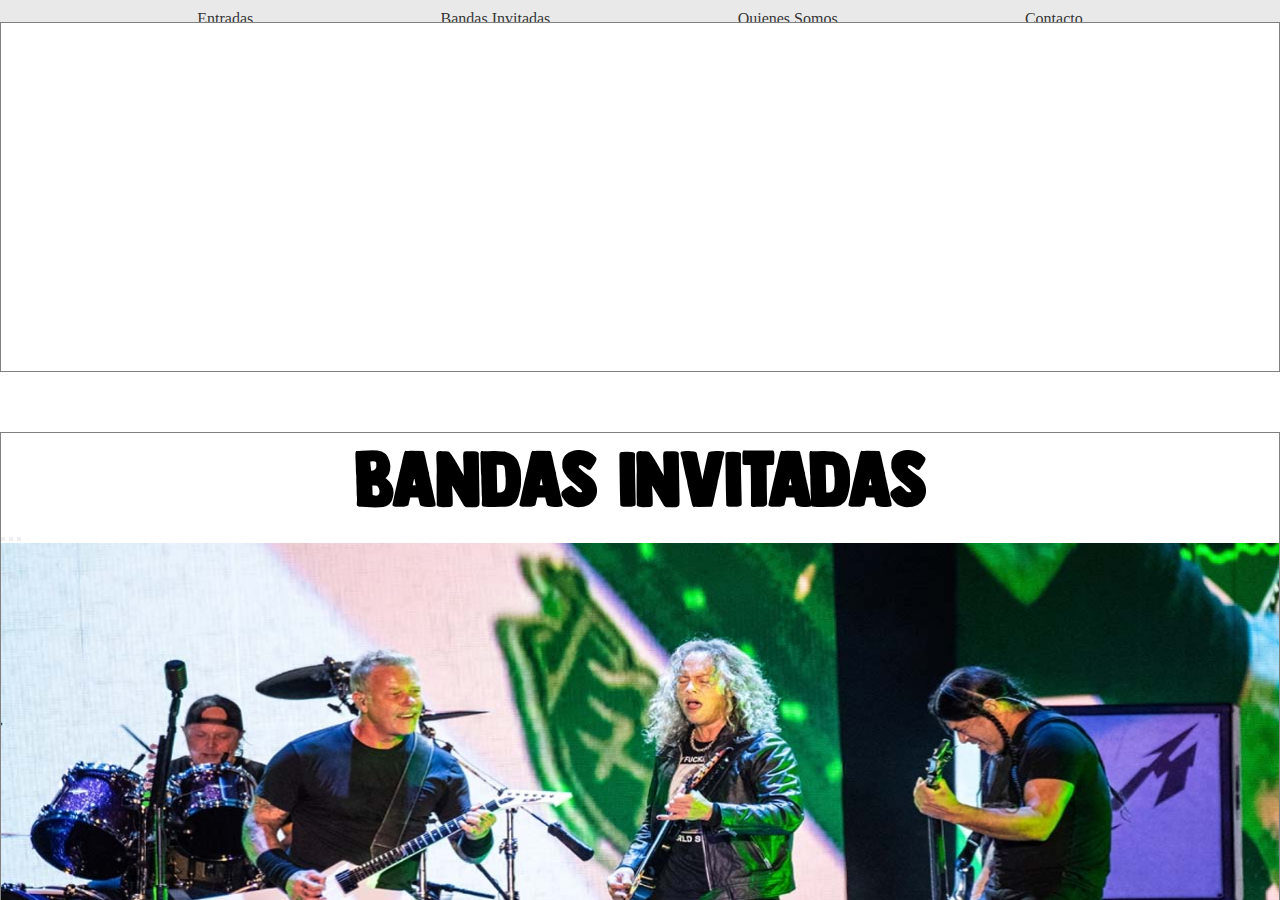
==== index.html @ 7d1d0e54 "Se agrega carousel de Bandas Invitadas en la pagina principal. Se cambia la tipografia de las seccio" ====
<!DOCTYPE html>
<html lang="en">
<head>
    <meta charset="UTF-8">
    <meta http-equiv="X-UA-Compatible" content="IE=edge" />
    <meta name="viewport" content="width=device-width, initial-scale=1, shrink-to-fit=no">
    <meta name="description" content="Festival Musical de Rock. Disfrutá de una experiencia inolvidable en el Hipodromo de San Isidro.">
    <meta name="keywords" content="festival, musica, rock, metallica, foo fighters, guns n Roses, ozzy, acdc, alter bridge, hipodromo, san isidro">

    <title>Rock'apallooza</title>

    <link href="https://unpkg.com/boxicons@2.1.4/css/boxicons.min.css" rel="stylesheet">
    <link href="https://cdn.jsdelivr.net/npm/bootstrap@5.3.1/dist/css/bootstrap.min.css" rel="stylesheet" integrity="sha384-4bw+/aepP/YC94hEpVNVgiZdgIC5+VKNBQNGCHeKRQN+PtmoHDEXuppvnDJzQIu9" crossorigin="anonymous">
    <link rel="stylesheet" href="./css/style.css">
</head>
<body>
    <!-- BARRA DE NAVEGACIÓN -->
    <nav class="nvbarra">
        <input type="checkbox" id="checkbox-menu">
        <label class="menu" for="checkbox-menu"><i class="bx bx-menu"></i></label>
        <ul>
            <li class="nav-item">
                <a href="./entradas.html">Entradas</a>
            </li>
            <li class="nav-item">
                <a href="./bandas_invitadas.html">Bandas Invitadas</a>
            </li>
            <li class="nav-item">
                <a href="./nosotros.html">Quienes Somos</a>
            </li>
            <li class="nav-item">
                 <a href="./contacto.html">Contacto</a>
            </li>
        </ul>
    </nav>
    <main class="container">
        
        <!-- CABECERA DEL SITIO -->
        <header class="cabecera row">
            <div class="col">
            <h1>ROCK' APALLOOZA</h1>
            <div>
                <p>UN FESTIVAL DE MUSICA COMO NINGÚN OTRO ESTE AÑO!</p>
                <p>CONSIGUE YA TU ENTRADA PARA VIVIR UNA EXPERIENCIA INOLVIDABLE</p>
            </div>
            </div>
        </header>

        <!-- SECCIÓN BANDAS -->
        <section class="bandas row">
            <h2>BANDAS INVITADAS</h2>
            <div id="carouselExampleCaptions" class="carousel slide">
                <div class="carousel-indicators">
                  <button type="button" data-bs-target="#carouselExampleCaptions" data-bs-slide-to="0" class="active" aria-current="true" aria-label="Slide 1"></button>
                  <button type="button" data-bs-target="#carouselExampleCaptions" data-bs-slide-to="1" aria-label="Slide 2"></button>
                  <button type="button" data-bs-target="#carouselExampleCaptions" data-bs-slide-to="2" aria-label="Slide 3"></button>
                </div>
                <div class="carousel-inner">
                  <div class="carousel-item active">
                      <img src="./media/Metallica1.jpg" class="d-block w-100" alt="...">
                      <div class="carousel-caption d-md-block">
                        <h3>METALLICA</h3>
                        <p>Some representative placeholder content for the first slide.</p>
                      </div>
                  </div>
                  <div class="carousel-item">
                    <img src="./media/ACDC Logo.png" class="d-block w-100" alt="...">
                    <div class="carousel-caption d-none d-md-block">
                      <h5>Second slide label</h5>
                      <p>Some representative placeholder content for the second slide.</p>
                    </div>
                  </div>
                  <div class="carousel-item">
                    <img src="..." class="d-block w-100" alt="...">
                    <div class="carousel-caption d-none d-md-block">
                      <h5>Third slide label</h5>
                      <p>Some representative placeholder content for the third slide.</p>
                    </div>
                  </div>
                </div>
                <button class="carousel-control-prev" type="button" data-bs-target="#carouselExampleCaptions" data-bs-slide="prev">
                  <span class="carousel-control-prev-icon" aria-hidden="true"></span>
                  <span class="visually-hidden">Previous</span>
                </button>
                <button class="carousel-control-next" type="button" data-bs-target="#carouselExampleCaptions" data-bs-slide="next">
                  <span class="carousel-control-next-icon" aria-hidden="true"></span>
                  <span class="visually-hidden">Next</span>
                </button>
              </div>
        </section>
        <!-- SECCION SPONSORS -->
        <h2>EMPRESAS QUE NOS APOYAN</h2>
        <section class="sponsors row">
            <div class="col col-sm">
                <img src="./media/Fender Logo.png" alt="Logo Fender">
            </div>
            <div class="col col-sm">
                <img src="./media/Gibson Logo.jpg" alt="Logo Gibson">
            </div>
            <div class="col col-sm">
                <img src="./media/Marshall Logo.jpg" alt="Logo Marshall">
            </div>
            <div class="col col-sm">
                <img src="./media/Ernie Ball Logo.png" alt="Logo Ernie Ball">
            </div>
        </section>
       
        <!-- SECCION MAPAS -->
        <section class="mapas row"> 
                <div class="col-md">
                    <h3>MAPA DEL FESTIVAL</h3>
                    <img src="./media/Mapa Festival.jpg.png" alt="MAPA FESTIVAL" width="100%">
                </div>
                <div class="col-md">
                    <h3>COMO LLEGAR AL HIPODROMO</h2>
                    <iframe src="https://www.google.com/maps/embed?pb=!1m14!1m8!1m3!1d13155.520113998677!2d-58.5207523!3d-34.4805676!3m2!1i1024!2i768!4f13.1!3m3!1m2!1s0x95bcb040d363f587%3A0x78e513cecbc25f7f!2sHip%C3%B3dromo%20de%20San%20Isidro!5e0!3m2!1ses-419!2sar!4v1686361803827!5m2!1ses-419!2sar" width="100%" height="450" style="border:0;" allowfullscreen="" loading="lazy" referrerpolicy="no-referrer-when-downgrade"></iframe>
                </div>
        </section>

        <!-- FOOTER -->
        <footer class="pie row">
                <div class="logo col col-md-3 col-lg-2 col-sm-4">
                    <img src="./media/Lolla Logo2.png" alt="LOGO" width="90%">
                    <p>© 2023 Nombre Festival Musical.  All rights reserved.</p>
                </div>
                <div class="col col-lg-3 col-md-3 col-sm">
                    <h4>SOBRE EL FESTIVAL</h4>
                    <ul>
                        <li>
                            <a href="./entradas.html">Entradas</a>
                        </li>
                        <li>
                            <a href="./bandas_invitadas.html">Bandas Invitadas</a>
                        </li>
                    </ul>
                </div>
                <div class="col">
                    <h4>AYUDA</h4>
                    <ul>
                        <li>
                            <a href="./nosotros.html">Quienes Somos</a>
                        </li>
                        <li>
                            <a href="./contacto.html">Contacto</a>
                        </li>
                    </ul>
                </div>
        </footer>
    </main>
    <script src="https://cdn.jsdelivr.net/npm/@popperjs/core@2.11.8/dist/umd/popper.min.js" integrity="sha384-I7E8VVD/ismYTF4hNIPjVp/Zjvgyol6VFvRkX/vR+Vc4jQkC+hVqc2pM8ODewa9r" crossorigin="anonymous"></script>
    <script src="https://cdn.jsdelivr.net/npm/bootstrap@5.3.1/dist/js/bootstrap.min.js" integrity="sha384-Rx+T1VzGupg4BHQYs2gCW9It+akI2MM/mndMCy36UVfodzcJcF0GGLxZIzObiEfa" crossorigin="anonymous"></script>
</body>
</html>
---- css/style.css ----
@charset "UTF-8";
* {
  margin: 0;
  padding: 0;
  box-sizing: border-box;
  overflow: auto;
}

@font-face {
  font-family: "DK Longreach";
  src: url(../fonts/DK\ Longreach.otf);
}
/* FUENTES Y COLORES DE TEXTO */
h1 {
  font-size: 4em;
  color: white;
  font-family: "DK Longreach";
}

#titulo-bandas {
  font-size: 0.5em;
  text-align: center;
}

.cabecera p {
  font-weight: bolder;
  color: white;
}

h2, h3 {
  font-size: 6vw;
  display: flex;
  justify-content: center;
  font-weight: bolder;
  overflow: hidden;
  color: black;
  font-family: "DK Longreach";
}

h3 {
  font-size: 3.5vw;
}

body {
  width: 100%;
  max-height: 100vh;
  display: flex;
  flex-direction: column;
  justify-content: center;
  align-items: center;
  background-image: url(../media/fondo\ blanco.jpg);
}

/* SEPARACIÓN GRIDS */
.cabecera, .bandas, .sponsors, .mapas, .pie, .nosotros, .entradas1 {
  border: 1px solid grey;
  margin-bottom: 60px;
}

/* Inicio Barra Navegación */
.nvbarra {
  position: sticky;
  padding: 10px;
  width: 100%;
  background-color: rgba(151, 151, 151, 0.212);
}

.nvbarra ul {
  display: flex;
  justify-content: space-evenly;
}
.nvbarra a {
  text-decoration: none;
  color: rgba(22, 22, 22, 0.89);
}

/* checkbox-menu */
#checkbox-menu, label.menu {
  display: none;
}

label.menu {
  font-size: 20.8px;
  color: rgb(0, 0, 0);
  cursor: pointer;
}

/* Fin Barra de Navegación */
/* PAGINA INDEX */
/* HEADER */
.cabecera {
  background-image: url(../media/PUBLICO1.jpg);
  align-items: center;
  text-align: center;
  background-position: bottom;
  height: 350px;
  width: 100%;
  padding: 40px;
}

.carousel-inner img {
  width: 100%;
  aspect-ratio: 4/2;
}
.carousel-inner h3 {
  font-size: 5vw;
  font-weight: bolder;
  overflow: hidden;
  color: white;
}

/* SPONSORS */
.sponsors img {
  display: flex;
  width: 60%;
  aspect-ratio: 2/2;
  object-fit: contain;
  justify-content: center;
  margin: auto;
  text-align: center;
}

/* MAPAS */
.mapas {
  text-align: center;
}
.mapas div h3 {
  color: black;
  display: flex;
  justify-content: center;
}

/* FOOTER */
footer {
  background-color: rgba(218, 168, 75, 0.959);
}
footer h4 {
  overflow: hidden;
}

.pie img {
  width: 30%;
}

/* Pagina Contacto */
/* FORM CONTACTO */
.form-container {
  padding: 20px 30px;
  display: flex;
  flex-direction: column;
  align-items: center;
}

.form-contacto {
  width: 50vw;
  border-radius: 8px;
  border: 1.2px solid #333;
  box-shadow: 5px 5px 10px rgba(117, 116, 116, 0.545);
}

.form-box {
  padding: 15px;
  display: flex;
  text-align: center;
  justify-content: space-between;
  background-color: #f7f4f4;
}

.form-box input, .form-box textarea {
  width: 70%;
  height: 25px;
  padding: 3px 5px;
  font-size: 16px;
  border-radius: 6px;
  border: 1px solid #ccc;
  outline: none;
}

.form-box textarea {
  height: 150px;
  min-height: 150px;
  max-height: 300px;
  resize: vertical;
}

.boton-enviar, .boton-cancelar {
  width: 12rem;
  border: 1px solid #333;
  border-radius: 8px;
}

/* PSEUDOCLASES FORM */
.form-box input:not(:focus), .form-box textarea:not(:focus) {
  background-color: #e9e8e8;
}

.form-box button:hover {
  background-color: #d8d8d8;
}

.row .dia2 {
  margin-top: 30px;
}

/* PAGINA ENTRADAS */
.entradas h1 {
  font-size: 4em;
}

.entradas2 {
  align-items: center;
  padding: 1em;
}

.btn-naranja {
  background-color: #f88111;
}

.btn-verde {
  background-color: #11c34c;
}

.btn-dorado {
  background-color: #d3c082;
}

/* MEDIA QUERY */
@media screen and (max-width: 576px) {
  /* INICIO MENU HAMBURGUESA */
  .nvbarra ul {
    display: none;
    flex-direction: column;
    align-content: space-between;
    position: fixed;
    background-color: rgba(122, 122, 122, 0.993);
  }
  .nvbarra ul .nav-item {
    border: 0.03rem solid black;
    background-color: rgba(240, 240, 240, 0.726);
  }
  label.menu {
    display: block;
    margin-left: 10px;
  }
  #checkbox-menu:checked ~ ul {
    display: block;
  }
  /* FIN MENU HAMBURGUESA */
  /* COLUMNAS EN MOBILE */
  .cabecera, .bandas, .bandas2, .mapas, .entradas {
    display: flex;
    flex-wrap: wrap;
    flex-direction: column;
    text-align: center;
  }
  /* SPONSORS */
  .bandas img {
    width: 60%;
  }
}

/*# sourceMappingURL=style.css.map */
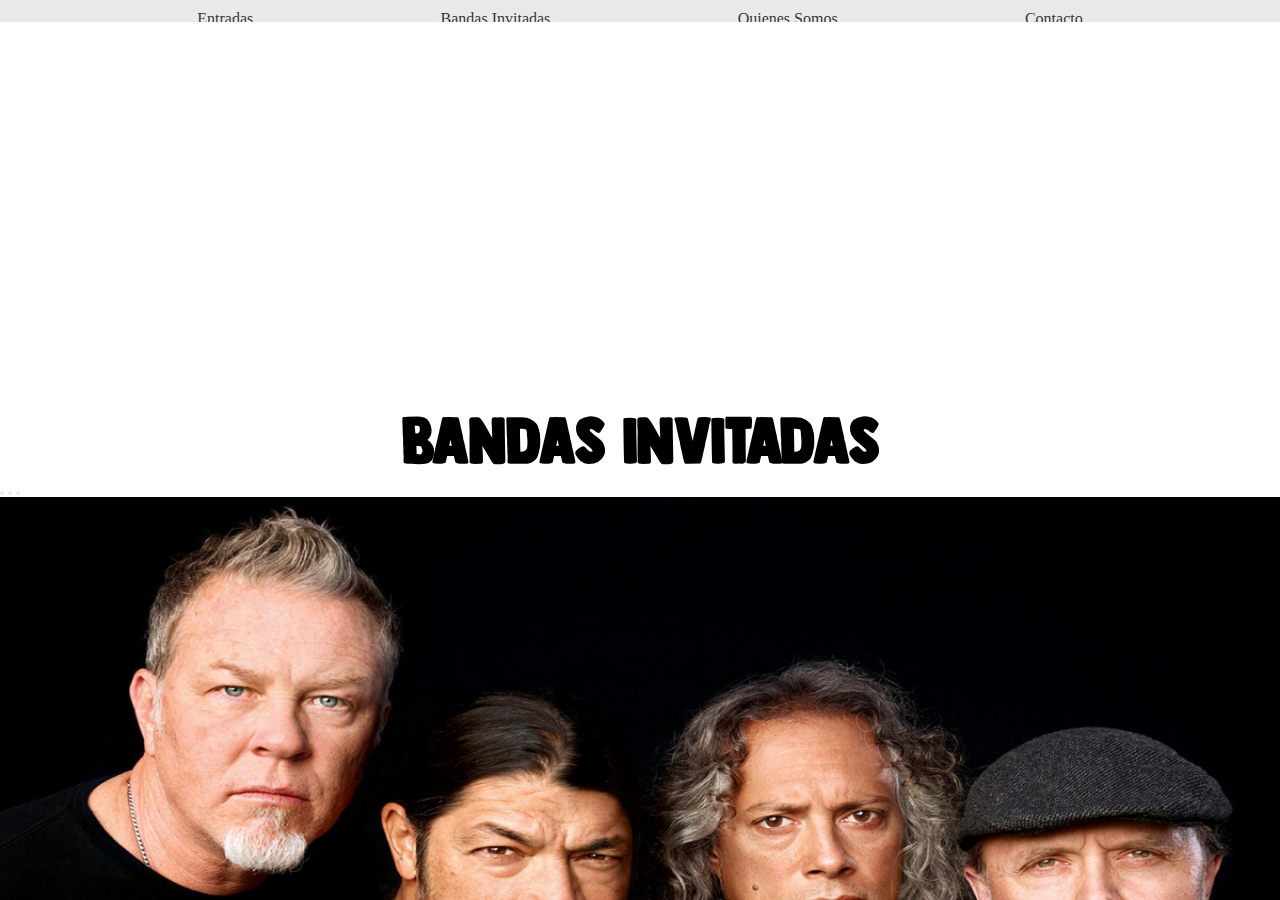
==== commit 79ef763b: "Se agregan bandas al Carousel principal. Se acomodan detalles en el footer" ====
--- a/index.html
+++ b/index.html
@@ -57,24 +57,22 @@
                 </div>
                 <div class="carousel-inner">
                   <div class="carousel-item active">
-                      <img src="./media/Metallica1.jpg" class="d-block w-100" alt="...">
+                      <img src="./media/metallica2.jpg" class="d-block w-100" alt="Imagen Metallica">
                       <div class="carousel-caption d-md-block">
                         <h3>METALLICA</h3>
-                        <p>Some representative placeholder content for the first slide.</p>
+                        <!-- <p>Some representative placeholder content for the first slide.</p> -->
                       </div>
                   </div>
                   <div class="carousel-item">
-                    <img src="./media/ACDC Logo.png" class="d-block w-100" alt="...">
-                    <div class="carousel-caption d-none d-md-block">
-                      <h5>Second slide label</h5>
-                      <p>Some representative placeholder content for the second slide.</p>
+                    <img src="./media/GunsnRoses1.jpg" class="d-block w-100" alt="Imagen GunsN Roses">
+                    <div class="carousel-caption d-md-block">
+                      <h3>Guns N Roses</h3>
                     </div>
                   </div>
                   <div class="carousel-item">
-                    <img src="..." class="d-block w-100" alt="...">
-                    <div class="carousel-caption d-none d-md-block">
-                      <h5>Third slide label</h5>
-                      <p>Some representative placeholder content for the third slide.</p>
+                    <img src="./media/AlterBridge1.jpg" class="d-block w-100" alt="Imagen Alter Bridge">
+                    <div class="carousel-caption d-md-block">
+                      <h3>Alter Bridge</h3>
                     </div>
                   </div>
                 </div>
@@ -107,15 +105,15 @@
        
         <!-- SECCION MAPAS -->
         <section class="mapas row"> 
-                <div class="col-md">
-                    <h3>MAPA DEL FESTIVAL</h3>
-                    <img src="./media/Mapa Festival.jpg.png" alt="MAPA FESTIVAL" width="100%">
-                </div>
-                <div class="col-md">
-                    <h3>COMO LLEGAR AL HIPODROMO</h2>
-                    <iframe src="https://www.google.com/maps/embed?pb=!1m14!1m8!1m3!1d13155.520113998677!2d-58.5207523!3d-34.4805676!3m2!1i1024!2i768!4f13.1!3m3!1m2!1s0x95bcb040d363f587%3A0x78e513cecbc25f7f!2sHip%C3%B3dromo%20de%20San%20Isidro!5e0!3m2!1ses-419!2sar!4v1686361803827!5m2!1ses-419!2sar" width="100%" height="450" style="border:0;" allowfullscreen="" loading="lazy" referrerpolicy="no-referrer-when-downgrade"></iframe>
-                </div>
-        </section>
+            <div class="col-md">
+                <h3>MAPA DEL FESTIVAL</h3>
+                <img src="./media/Mapa Festival.jpg.png" alt="MAPA FESTIVAL" width="100%">
+            </div>
+            <div class="col-md">
+                <h3>COMO LLEGAR AL HIPODROMO</h3>
+                <iframe src="https://www.google.com/maps/embed?pb=!1m14!1m8!1m3!1d13155.520113998677!2d-58.5207523!3d-34.4805676!3m2!1i1024!2i768!4f13.1!3m3!1m2!1s0x95bcb040d363f587%3A0x78e513cecbc25f7f!2sHip%C3%B3dromo%20de%20San%20Isidro!5e0!3m2!1ses-419!2sar!4v1686361803827!5m2!1ses-419!2sar" width="100%" height="450" style="border:0;" allowfullscreen="" loading="lazy" referrerpolicy="no-referrer-when-downgrade"></iframe>
+            </div>
+    </section>
 
         <!-- FOOTER -->
         <footer class="pie row">
--- a/css/style.css
+++ b/css/style.css
@@ -28,7 +28,7 @@
 }
 
 h2, h3 {
-  font-size: 6vw;
+  font-size: 5vw;
   display: flex;
   justify-content: center;
   font-weight: bolder;
@@ -38,7 +38,7 @@
 }
 
 h3 {
-  font-size: 3.5vw;
+  font-size: 3em;
 }
 
 body {
@@ -53,8 +53,7 @@
 
 /* SEPARACIÓN GRIDS */
 .cabecera, .bandas, .sponsors, .mapas, .pie, .nosotros, .entradas1 {
-  border: 1px solid grey;
-  margin-bottom: 60px;
+  margin-bottom: 30px;
 }
 
 /* Inicio Barra Navegación */
@@ -103,7 +102,7 @@
   aspect-ratio: 4/2;
 }
 .carousel-inner h3 {
-  font-size: 5vw;
+  font-size: 4vw;
   font-weight: bolder;
   overflow: hidden;
   color: white;
@@ -131,15 +130,17 @@
 }
 
 /* FOOTER */
-footer {
-  background-color: rgba(218, 168, 75, 0.959);
-}
-footer h4 {
+.pie {
+  border: 1px black solid;
+}
+.pie h4 {
   overflow: hidden;
 }
-
 .pie img {
   width: 30%;
+}
+.pie a {
+  text-decoration: none;
 }
 
 /* Pagina Contacto */
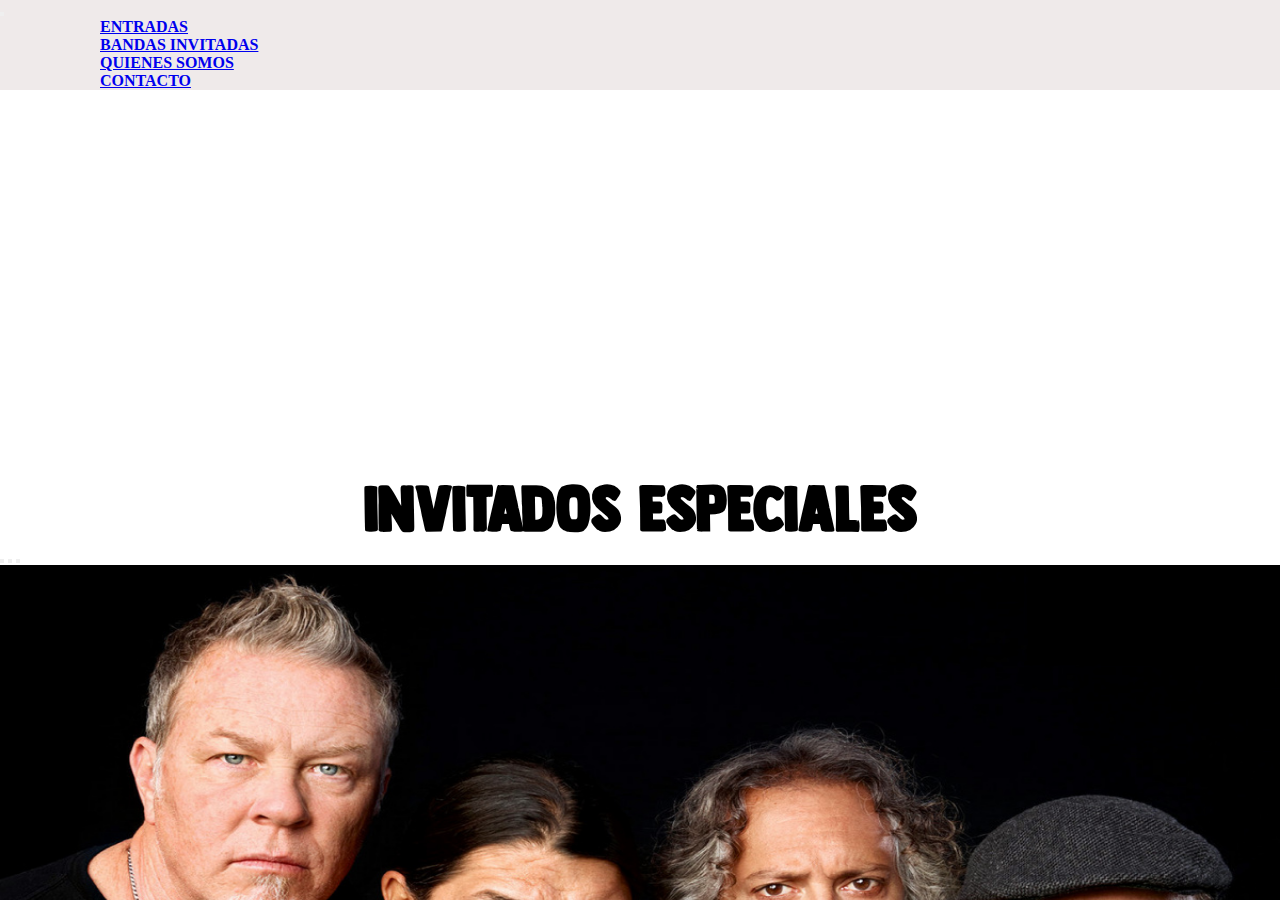
==== commit a017d6e3: "Se cambió el Navbar de todas las paginas, modificando un template de Bootstrap. Para así tener un me" ====
--- a/index.html
+++ b/index.html
@@ -15,26 +15,30 @@
 </head>
 <body>
     <!-- BARRA DE NAVEGACIÓN -->
-    <nav class="nvbarra">
-        <input type="checkbox" id="checkbox-menu">
-        <label class="menu" for="checkbox-menu"><i class="bx bx-menu"></i></label>
-        <ul>
-            <li class="nav-item">
-                <a href="./entradas.html">Entradas</a>
-            </li>
-            <li class="nav-item">
-                <a href="./bandas_invitadas.html">Bandas Invitadas</a>
-            </li>
-            <li class="nav-item">
-                <a href="./nosotros.html">Quienes Somos</a>
-            </li>
-            <li class="nav-item">
-                 <a href="./contacto.html">Contacto</a>
-            </li>
-        </ul>
-    </nav>
-    <main class="container">
-        
+    <nav class="navbar navbar-expand-lg bg-body-tertiary">
+        <div class="container-fluid">
+          <button class="navbar-toggler" type="button" data-bs-toggle="collapse" data-bs-target="#navbarNav" aria-controls="navbarNav" aria-expanded="false" aria-label="Toggle navigation">
+            <span class="navbar-toggler-icon"></span>
+          </button>
+          <div class="collapse navbar-collapse" id="navbarNav">
+            <ul class="navbar-nav mx-auto">
+              <li class="nav-item">
+                <a class="nav-link" href="./entradas.html">ENTRADAS</a>
+              </li>
+              <li class="nav-item">
+                <a class="nav-link" href="./bandas_invitadas.html">BANDAS INVITADAS</a>
+              </li>
+              <li class="nav-item">
+                <a class="nav-link" href="./nosotros.html">QUIENES SOMOS</a>
+              </li>
+              <li class="nav-item">
+                <a class="nav-link" href="./contacto.html">CONTACTO</a>
+              </li>
+            </ul>
+          </div>
+        </div>
+      </nav>
+    <main class="container-fluid">
         <!-- CABECERA DEL SITIO -->
         <header class="cabecera row">
             <div class="col">
@@ -48,7 +52,7 @@
 
         <!-- SECCIÓN BANDAS -->
         <section class="bandas row">
-            <h2>BANDAS INVITADAS</h2>
+            <h2>INVITADOS ESPECIALES</h2>
             <div id="carouselExampleCaptions" class="carousel slide">
                 <div class="carousel-indicators">
                   <button type="button" data-bs-target="#carouselExampleCaptions" data-bs-slide-to="0" class="active" aria-current="true" aria-label="Slide 1"></button>
@@ -86,8 +90,8 @@
                 </button>
               </div>
         </section>
+
         <!-- SECCION SPONSORS -->
-        <h2>EMPRESAS QUE NOS APOYAN</h2>
         <section class="sponsors row">
             <div class="col col-sm">
                 <img src="./media/Fender Logo.png" alt="Logo Fender">
@@ -111,7 +115,7 @@
             </div>
             <div class="col-md">
                 <h3>COMO LLEGAR AL HIPODROMO</h3>
-                <iframe src="https://www.google.com/maps/embed?pb=!1m14!1m8!1m3!1d13155.520113998677!2d-58.5207523!3d-34.4805676!3m2!1i1024!2i768!4f13.1!3m3!1m2!1s0x95bcb040d363f587%3A0x78e513cecbc25f7f!2sHip%C3%B3dromo%20de%20San%20Isidro!5e0!3m2!1ses-419!2sar!4v1686361803827!5m2!1ses-419!2sar" width="100%" height="450" style="border:0;" allowfullscreen="" loading="lazy" referrerpolicy="no-referrer-when-downgrade"></iframe>
+                <iframe src="https://www.google.com/maps/embed?pb=!1m14!1m8!1m3!1d13155.520113998677!2d-58.5207523!3d-34.4805676!3m2!1i1024!2i768!4f13.1!3m3!1m2!1s0x95bcb040d363f587%3A0x78e513cecbc25f7f!2sHip%C3%B3dromo%20de%20San%20Isidro!5e0!3m2!1ses-419!2sar!4v1686361803827!5m2!1ses-419!2sar" width="100%" height="310" style="border:0;" allowfullscreen="" loading="lazy" referrerpolicy="no-referrer-when-downgrade"></iframe>
             </div>
     </section>
 
@@ -125,10 +129,10 @@
                     <h4>SOBRE EL FESTIVAL</h4>
                     <ul>
                         <li>
-                            <a href="./entradas.html">Entradas</a>
+                            <a href="./entradas.html">ENTRADAS</a>
                         </li>
                         <li>
-                            <a href="./bandas_invitadas.html">Bandas Invitadas</a>
+                            <a href="./bandas_invitadas.html">BANDAS INVITADAS</a>
                         </li>
                     </ul>
                 </div>
@@ -136,10 +140,10 @@
                     <h4>AYUDA</h4>
                     <ul>
                         <li>
-                            <a href="./nosotros.html">Quienes Somos</a>
+                            <a href="./nosotros.html">QUIENES SOMOS</a>
                         </li>
                         <li>
-                            <a href="./contacto.html">Contacto</a>
+                            <a href="./contacto.html">CONTACTO</a>
                         </li>
                     </ul>
                 </div>
--- a/css/style.css
+++ b/css/style.css
@@ -13,7 +13,7 @@
 /* FUENTES Y COLORES DE TEXTO */
 h1 {
   font-size: 4em;
-  color: white;
+  color: black;
   font-family: "DK Longreach";
 }
 
@@ -22,6 +22,11 @@
   text-align: center;
 }
 
+.cabecera h1 {
+  font-size: 4em;
+  color: white;
+  font-family: "DK Longreach";
+}
 .cabecera p {
   font-weight: bolder;
   color: white;
@@ -57,44 +62,31 @@
 }
 
 /* Inicio Barra Navegación */
-.nvbarra {
+.navbar {
   position: sticky;
-  padding: 10px;
   width: 100%;
-  background-color: rgba(151, 151, 151, 0.212);
-}
-
-.nvbarra ul {
-  display: flex;
-  justify-content: space-evenly;
-}
-.nvbarra a {
-  text-decoration: none;
-  color: rgba(22, 22, 22, 0.89);
-}
-
-/* checkbox-menu */
-#checkbox-menu, label.menu {
-  display: none;
-}
-
-label.menu {
-  font-size: 20.8px;
-  color: rgb(0, 0, 0);
-  cursor: pointer;
+  background-color: rgba(180, 157, 157, 0.212);
+  overflow: visible;
+}
+
+.nav-item {
+  margin-left: 100px;
+}
+
+.nav-link {
+  font-weight: bold;
 }
 
 /* Fin Barra de Navegación */
 /* PAGINA INDEX */
 /* HEADER */
 .cabecera {
-  background-image: url(../media/PUBLICO1.jpg);
   align-items: center;
   text-align: center;
   background-position: bottom;
   height: 350px;
-  width: 100%;
   padding: 40px;
+  background-image: url(../media/PUBLICO1.jpg);
 }
 
 .carousel-inner img {
@@ -109,6 +101,9 @@
 }
 
 /* SPONSORS */
+.sponsors {
+  border: 1px solid grey;
+}
 .sponsors img {
   display: flex;
   width: 60%;
@@ -141,19 +136,19 @@
 }
 .pie a {
   text-decoration: none;
+  color: black;
 }
 
 /* Pagina Contacto */
 /* FORM CONTACTO */
 .form-container {
-  padding: 20px 30px;
   display: flex;
   flex-direction: column;
   align-items: center;
 }
 
 .form-contacto {
-  width: 50vw;
+  width: 20em;
   border-radius: 8px;
   border: 1.2px solid #333;
   box-shadow: 5px 5px 10px rgba(117, 116, 116, 0.545);
@@ -213,6 +208,10 @@
   padding: 1em;
 }
 
+.detalle_entrada {
+  border: 1px solid grey;
+}
+
 .btn-naranja {
   background-color: #f88111;
 }
@@ -227,26 +226,6 @@
 
 /* MEDIA QUERY */
 @media screen and (max-width: 576px) {
-  /* INICIO MENU HAMBURGUESA */
-  .nvbarra ul {
-    display: none;
-    flex-direction: column;
-    align-content: space-between;
-    position: fixed;
-    background-color: rgba(122, 122, 122, 0.993);
-  }
-  .nvbarra ul .nav-item {
-    border: 0.03rem solid black;
-    background-color: rgba(240, 240, 240, 0.726);
-  }
-  label.menu {
-    display: block;
-    margin-left: 10px;
-  }
-  #checkbox-menu:checked ~ ul {
-    display: block;
-  }
-  /* FIN MENU HAMBURGUESA */
   /* COLUMNAS EN MOBILE */
   .cabecera, .bandas, .bandas2, .mapas, .entradas {
     display: flex;
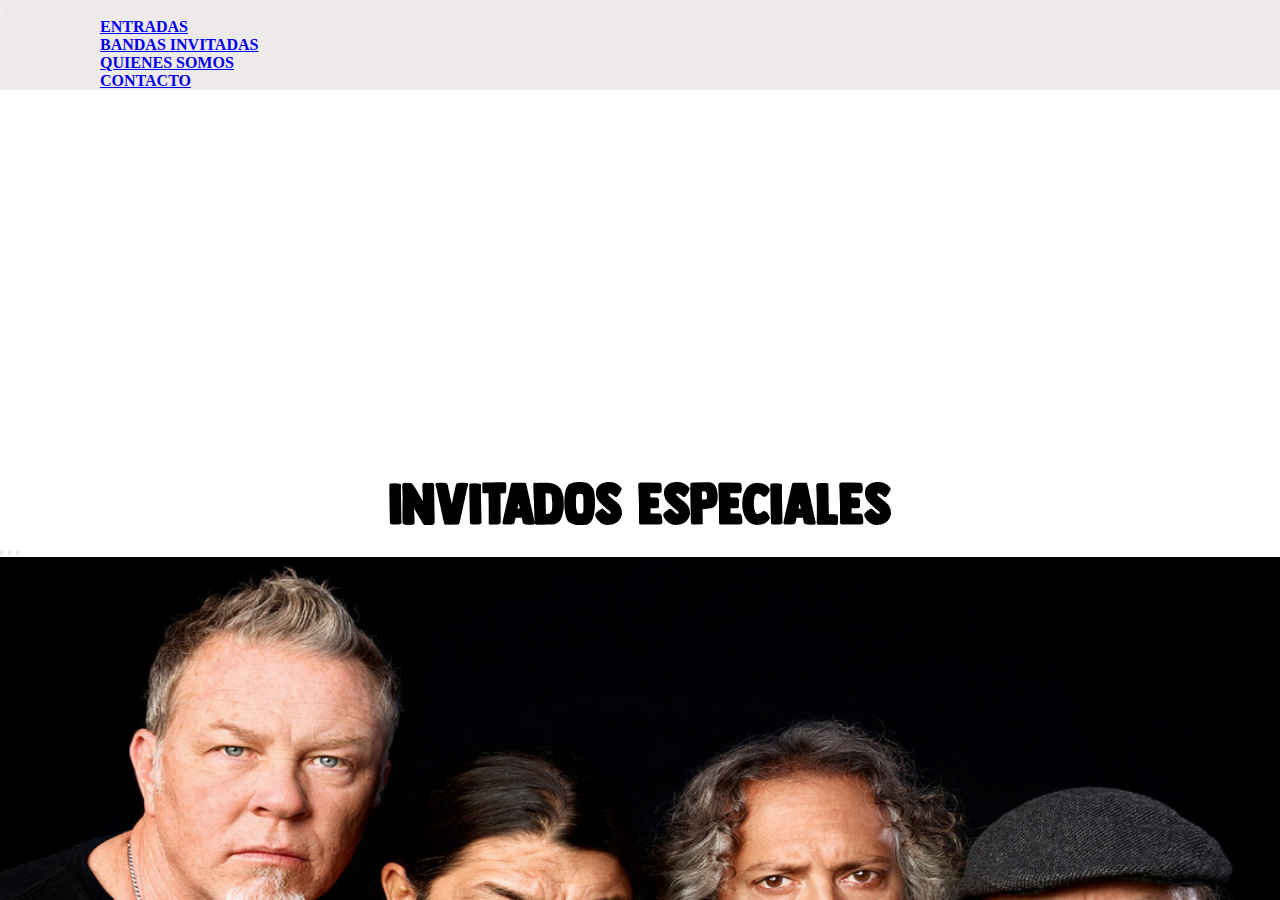
==== commit 5a8caa70: "Se le otorgó formato a los botones de la pagina Entradas, y se añadieron las descripciones de cada t" ====
--- a/index.html
+++ b/index.html
@@ -39,6 +39,7 @@
         </div>
       </nav>
     <main class="container-fluid">
+        
         <!-- CABECERA DEL SITIO -->
         <header class="cabecera row">
             <div class="col">
@@ -64,7 +65,6 @@
                       <img src="./media/metallica2.jpg" class="d-block w-100" alt="Imagen Metallica">
                       <div class="carousel-caption d-md-block">
                         <h3>METALLICA</h3>
-                        <!-- <p>Some representative placeholder content for the first slide.</p> -->
                       </div>
                   </div>
                   <div class="carousel-item">
@@ -111,11 +111,11 @@
         <section class="mapas row"> 
             <div class="col-md">
                 <h3>MAPA DEL FESTIVAL</h3>
-                <img src="./media/Mapa Festival.jpg.png" alt="MAPA FESTIVAL" width="100%">
+                <img src="./media/Mapa Festival.jpg.png" alt="MAPA FESTIVAL" width="100%" height="80%">
             </div>
             <div class="col-md">
                 <h3>COMO LLEGAR AL HIPODROMO</h3>
-                <iframe src="https://www.google.com/maps/embed?pb=!1m14!1m8!1m3!1d13155.520113998677!2d-58.5207523!3d-34.4805676!3m2!1i1024!2i768!4f13.1!3m3!1m2!1s0x95bcb040d363f587%3A0x78e513cecbc25f7f!2sHip%C3%B3dromo%20de%20San%20Isidro!5e0!3m2!1ses-419!2sar!4v1686361803827!5m2!1ses-419!2sar" width="100%" height="310" style="border:0;" allowfullscreen="" loading="lazy" referrerpolicy="no-referrer-when-downgrade"></iframe>
+                <iframe src="https://www.google.com/maps/embed?pb=!1m14!1m8!1m3!1d13155.520113998677!2d-58.5207523!3d-34.4805676!3m2!1i1024!2i768!4f13.1!3m3!1m2!1s0x95bcb040d363f587%3A0x78e513cecbc25f7f!2sHip%C3%B3dromo%20de%20San%20Isidro!5e0!3m2!1ses-419!2sar!4v1686361803827!5m2!1ses-419!2sar" width="100%" height="80%" style="border:0;" allowfullscreen="" loading="lazy" referrerpolicy="no-referrer-when-downgrade"></iframe>
             </div>
     </section>
 
--- a/css/style.css
+++ b/css/style.css
@@ -12,7 +12,7 @@
 }
 /* FUENTES Y COLORES DE TEXTO */
 h1 {
-  font-size: 4em;
+  font-size: 4.5em;
   color: black;
   font-family: "DK Longreach";
 }
@@ -23,7 +23,7 @@
 }
 
 .cabecera h1 {
-  font-size: 4em;
+  font-size: 4.5em;
   color: white;
   font-family: "DK Longreach";
 }
@@ -33,7 +33,7 @@
 }
 
 h2, h3 {
-  font-size: 5vw;
+  font-size: 4.5vw;
   display: flex;
   justify-content: center;
   font-weight: bolder;
@@ -127,6 +127,7 @@
 /* FOOTER */
 .pie {
   border: 1px black solid;
+  height: 15vh;
 }
 .pie h4 {
   overflow: hidden;
@@ -200,7 +201,11 @@
 
 /* PAGINA ENTRADAS */
 .entradas h1 {
-  font-size: 4em;
+  font-size: 4.5em;
+}
+
+.entradasbody {
+  border: 1px solid black;
 }
 
 .entradas2 {
@@ -210,6 +215,8 @@
 
 .detalle_entrada {
   border: 1px solid grey;
+  border-radius: 5px;
+  margin-bottom: 5px;
 }
 
 .btn-naranja {
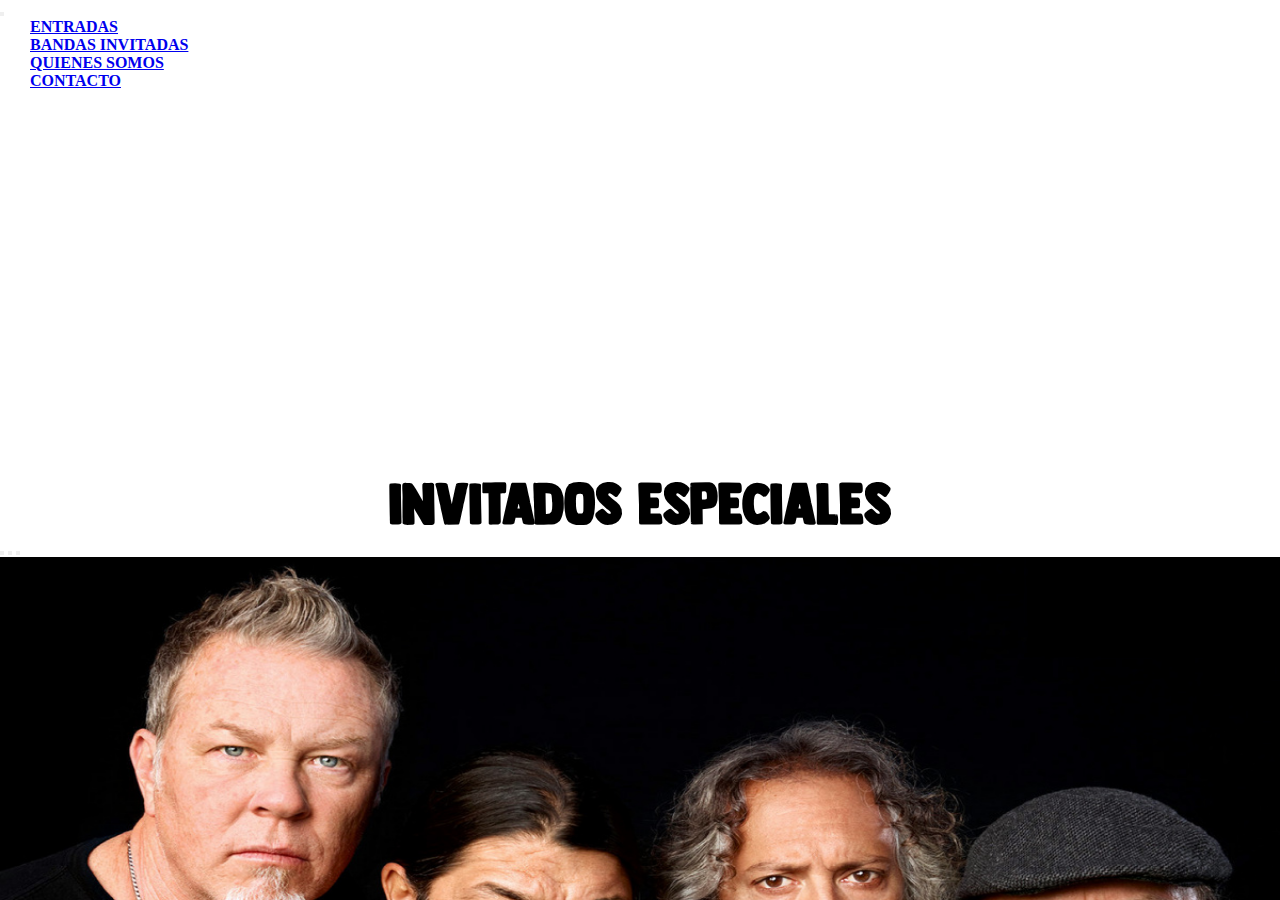
==== commit 69e7fa48: "Se modifica el formulario de la página Contacto" ====
--- a/index.html
+++ b/index.html
@@ -16,7 +16,7 @@
 <body>
     <!-- BARRA DE NAVEGACIÓN -->
     <nav class="navbar navbar-expand-lg bg-body-tertiary">
-        <div class="container-fluid">
+      <div class="container-fluid shadow p-2 rounded">
           <button class="navbar-toggler" type="button" data-bs-toggle="collapse" data-bs-target="#navbarNav" aria-controls="navbarNav" aria-expanded="false" aria-label="Toggle navigation">
             <span class="navbar-toggler-icon"></span>
           </button>
@@ -38,8 +38,8 @@
           </div>
         </div>
       </nav>
-    <main class="container-fluid">
-        
+
+    <main class="container-fluid"> 
         <!-- CABECERA DEL SITIO -->
         <header class="cabecera row">
             <div class="col">
@@ -123,10 +123,10 @@
         <footer class="pie row">
                 <div class="logo col col-md-3 col-lg-2 col-sm-4">
                     <img src="./media/Lolla Logo2.png" alt="LOGO" width="90%">
-                    <p>© 2023 Nombre Festival Musical.  All rights reserved.</p>
+                    <p>© 2023 Rock' Apallooza.  All rights reserved.</p>
                 </div>
                 <div class="col col-lg-3 col-md-3 col-sm">
-                    <h4>SOBRE EL FESTIVAL</h4>
+                    <h4><b>SOBRE EL FESTIVAL</b></h4>
                     <ul>
                         <li>
                             <a href="./entradas.html">ENTRADAS</a>
@@ -137,7 +137,7 @@
                     </ul>
                 </div>
                 <div class="col">
-                    <h4>AYUDA</h4>
+                    <h4><b>AYUDA</b></h4>
                     <ul>
                         <li>
                             <a href="./nosotros.html">QUIENES SOMOS</a>
--- a/css/style.css
+++ b/css/style.css
@@ -63,14 +63,15 @@
 
 /* Inicio Barra Navegación */
 .navbar {
-  position: sticky;
+  background-image: url(../media/fondo\ blanco.jpg);
+  position: static;
   width: 100%;
-  background-color: rgba(180, 157, 157, 0.212);
   overflow: visible;
 }
 
-.nav-item {
-  margin-left: 100px;
+.navbar-nav li {
+  padding-left: 30px;
+  padding-right: 30px;
 }
 
 .nav-link {
@@ -142,48 +143,14 @@
 
 /* Pagina Contacto */
 /* FORM CONTACTO */
-.form-container {
-  display: flex;
-  flex-direction: column;
-  align-items: center;
-}
-
-.form-contacto {
-  width: 20em;
+div.formu {
   border-radius: 8px;
   border: 1.2px solid #333;
   box-shadow: 5px 5px 10px rgba(117, 116, 116, 0.545);
 }
 
-.form-box {
-  padding: 15px;
-  display: flex;
-  text-align: center;
-  justify-content: space-between;
-  background-color: #f7f4f4;
-}
-
-.form-box input, .form-box textarea {
-  width: 70%;
-  height: 25px;
-  padding: 3px 5px;
-  font-size: 16px;
-  border-radius: 6px;
-  border: 1px solid #ccc;
-  outline: none;
-}
-
-.form-box textarea {
-  height: 150px;
-  min-height: 150px;
-  max-height: 300px;
-  resize: vertical;
-}
-
-.boton-enviar, .boton-cancelar {
-  width: 12rem;
-  border: 1px solid #333;
-  border-radius: 8px;
+input.btn-success {
+  width: 95%;
 }
 
 /* PSEUDOCLASES FORM */
@@ -191,21 +158,21 @@
   background-color: #e9e8e8;
 }
 
-.form-box button:hover {
-  background-color: #d8d8d8;
-}
-
 .row .dia2 {
   margin-top: 30px;
 }
 
 /* PAGINA ENTRADAS */
+.entradas {
+  border: 1px solid black;
+}
 .entradas h1 {
   font-size: 4.5em;
 }
 
 .entradasbody {
   border: 1px solid black;
+  padding: 50px;
 }
 
 .entradas2 {
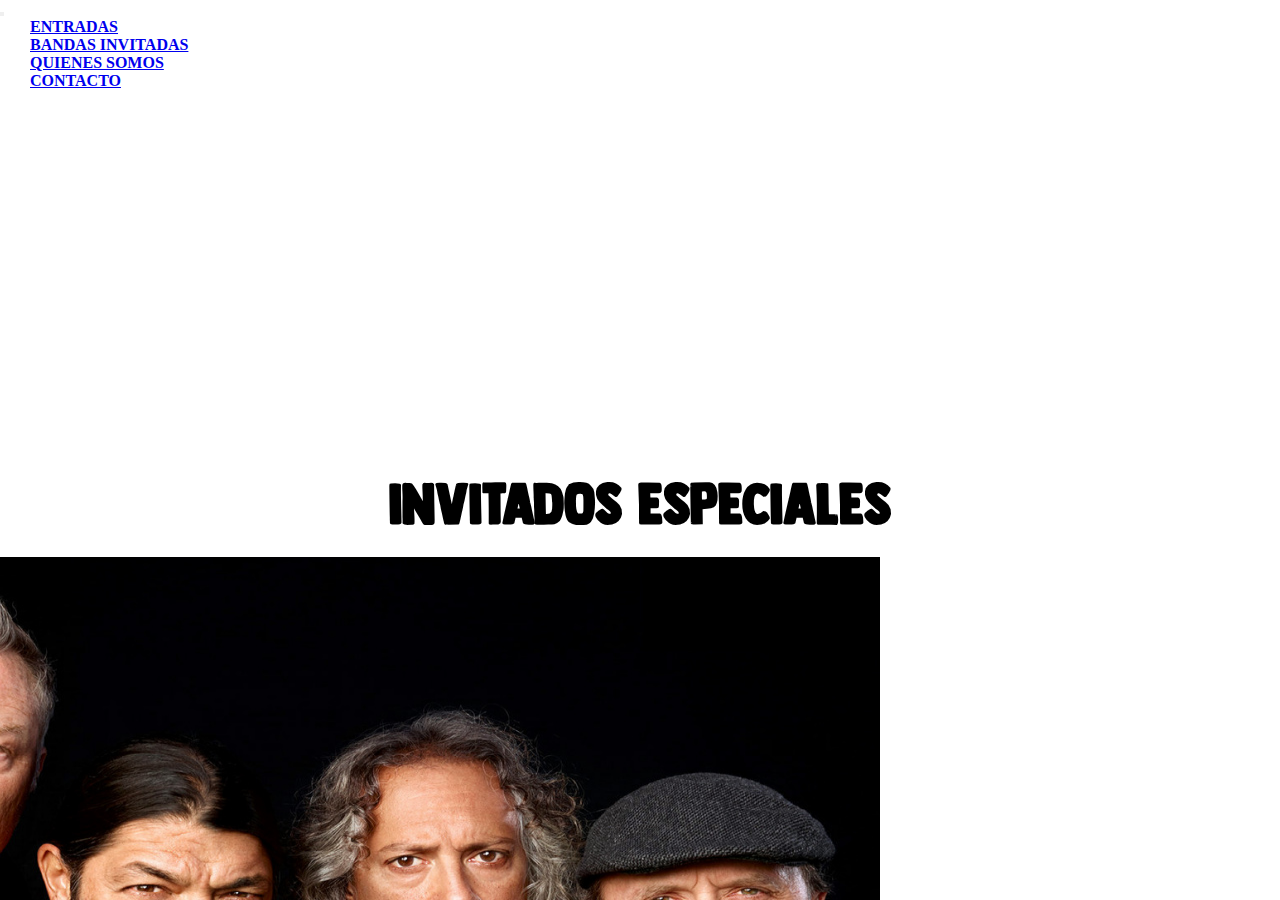
==== commit 7e09178c: "." ====
--- a/index.html
+++ b/index.html
@@ -5,7 +5,7 @@
     <meta http-equiv="X-UA-Compatible" content="IE=edge" />
     <meta name="viewport" content="width=device-width, initial-scale=1, shrink-to-fit=no">
     <meta name="description" content="Festival Musical de Rock. Disfrutá de una experiencia inolvidable en el Hipodromo de San Isidro.">
-    <meta name="keywords" content="festival, musica, rock, metallica, foo fighters, guns n Roses, ozzy, acdc, alter bridge, hipodromo, san isidro">
+    <meta name="keywords" content="festival, musica, rock, metallica, foo fighters, guns n Roses, ozzy, rhcp, alter bridge, hipodromo, san isidro">
 
     <title>Rock'apallooza</title>
 
--- a/css/style.css
+++ b/css/style.css
@@ -91,8 +91,7 @@
 }
 
 .carousel-inner img {
-  width: 100%;
-  aspect-ratio: 4/2;
+  aspect-ratio: 6/3;
 }
 .carousel-inner h3 {
   font-size: 4vw;
@@ -184,6 +183,23 @@
   border: 1px solid grey;
   border-radius: 5px;
   margin-bottom: 5px;
+}
+
+/* PAGINA BANDAS */
+.card {
+  height: 100%;
+}
+.card h5 {
+  overflow: hidden;
+}
+.card img {
+  height: 250px;
+  object-fit: fill;
+}
+
+.bandas2 {
+  margin-top: 50px;
+  margin-bottom: 20px;
 }
 
 .btn-naranja {
@@ -212,5 +228,39 @@
     width: 60%;
   }
 }
+.crdhover a {
+  position: relative;
+}
+
+.crdhover a::before {
+  position: absolute;
+  top: 0;
+  left: -75%;
+  z-index: 2;
+  display: block;
+  content: "";
+  width: 50%;
+  height: 100%;
+  background: -webkit-linear-gradient(left, rgba(255, 255, 255, 0) 0%, rgba(255, 255, 255, 0.3) 100%);
+  background: linear-gradient(to right, rgba(255, 255, 255, 0) 0%, rgba(255, 255, 255, 0.3) 100%);
+  -webkit-transform: skewX(-25deg);
+  transform: skewX(-25deg);
+}
+
+.crdhover a:hover::before {
+  -webkit-animation: shine 0.75s;
+  animation: shine 0.75s;
+}
+
+@-webkit-keyframes shine {
+  100% {
+    left: 125%;
+  }
+}
+@keyframes shine {
+  100% {
+    left: 125%;
+  }
+}
 
 /*# sourceMappingURL=style.css.map */
